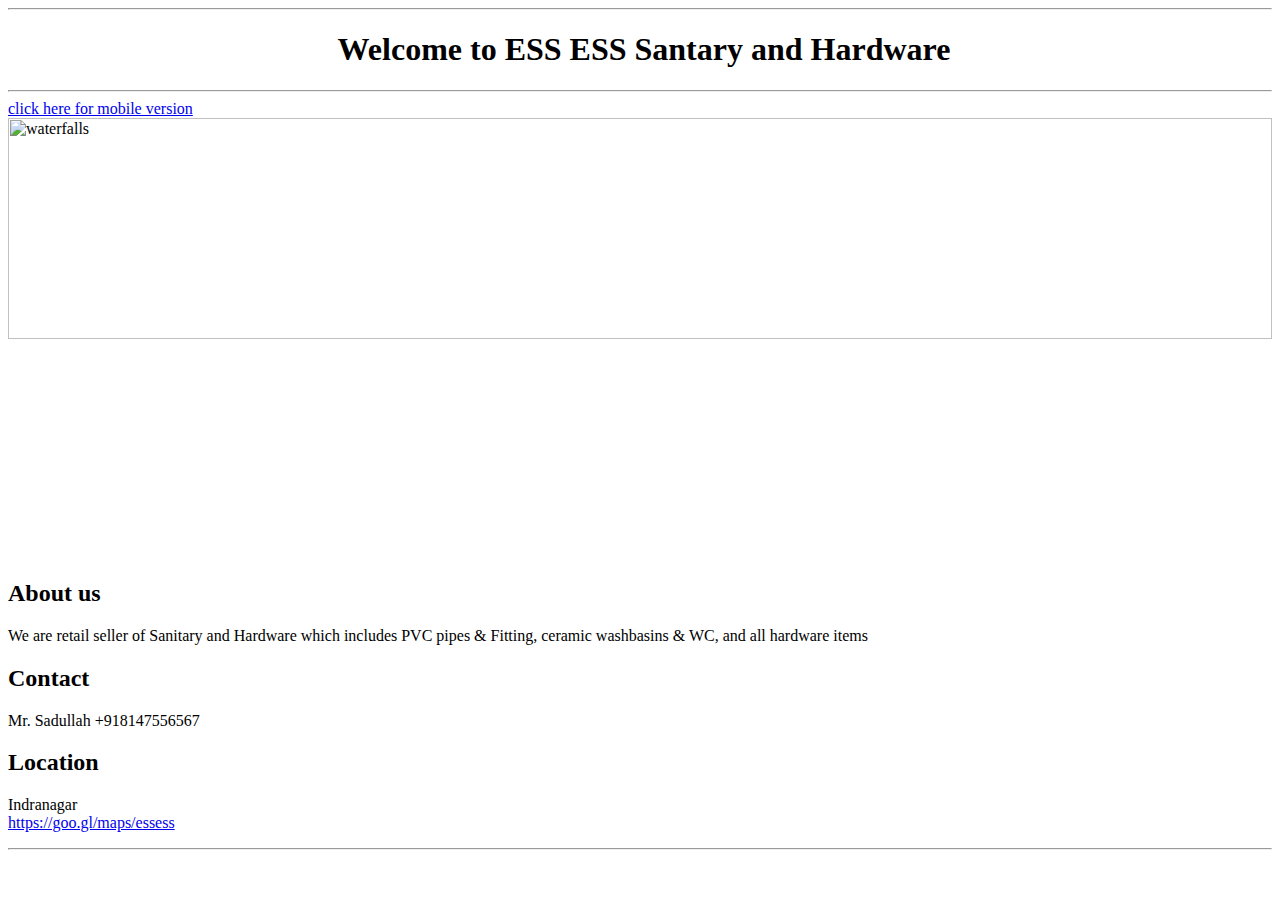
==== essess.html @ fcbf9280 "essess site added" ====
<html>
	<head>
		<title>
			Welcome to ESSESS
		</title>
	</head>

	<body>


<hr />
<h1 style="text-align: center;">&nbsp;Welcome to ESS ESS Santary and Hardware</h1>
<hr />
		<a href="https://mdmsb.github.io/websites/essess/mobilever/index.html" target="_blank">click here for mobile version</a>
<img src="http://www.telegraph.co.uk/content/dam/Travel/Destinations/Europe/Iceland/gulfoss-waterfall-iceland-large.jpg" alt="waterfalls" width="100%" height="50%" />

<h2>About us</h2>	
<p>We are retail seller of Sanitary and Hardware which includes PVC pipes & Fitting, ceramic washbasins & WC, and all hardware items</p>

<h2>Contact</h2>
<p>Mr. Sadullah +918147556567<br +918147556567></p>

<h2>Location</h2>
<p>Indranagar<br>
<a title="essess" href="https://goo.gl/maps/q8wZEAbt4vp">https://goo.gl/maps/essess</a>
</p>
	
<hr />

	









	</body>
</html>
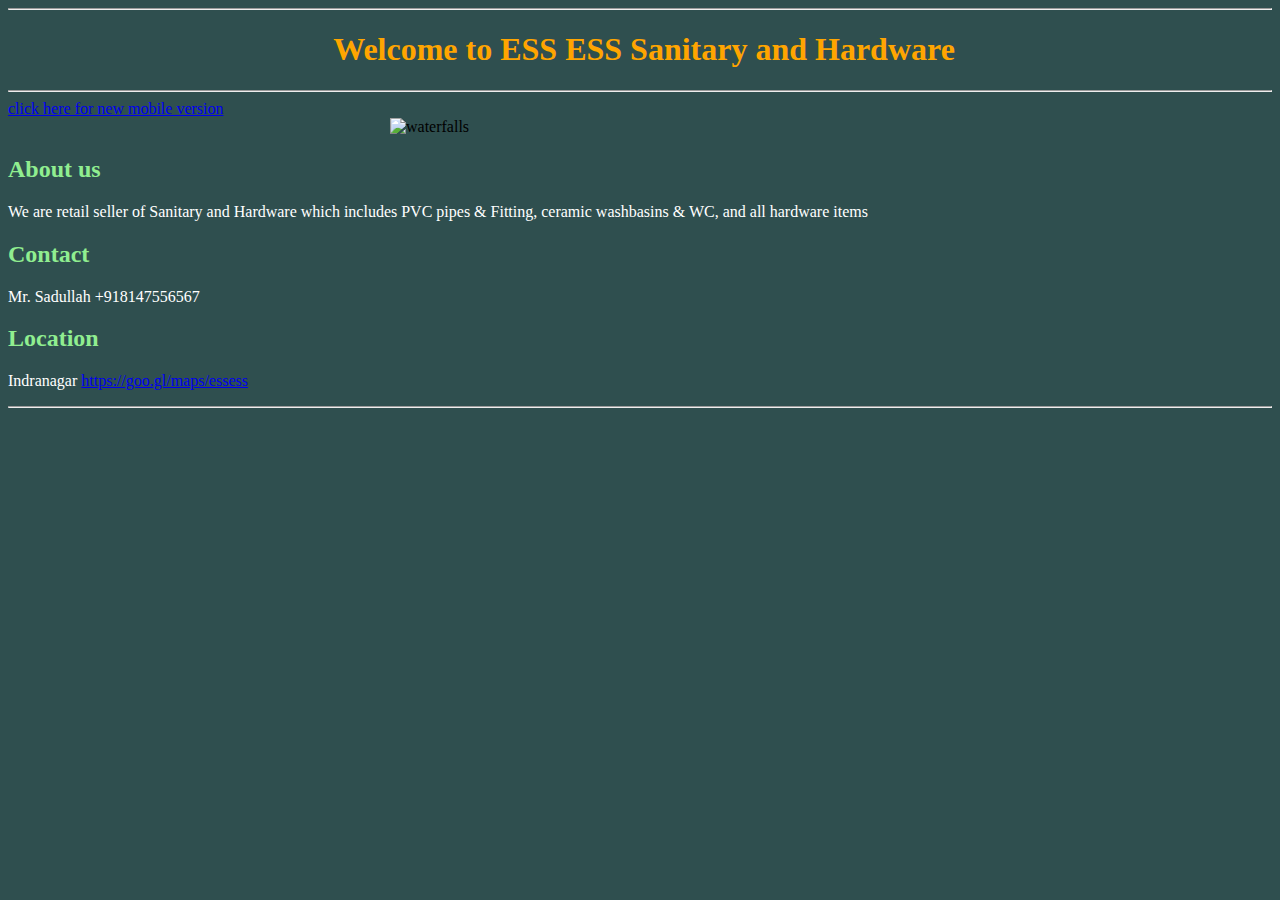
==== commit 462f8f8a: "s" ====
--- a/essess.html
+++ b/essess.html
@@ -1,19 +1,28 @@
-<html>
+<!DOCTYPE html>
 	<head>
+	<meta name="viewport" content="width=device-width, initial-scale=1">
 		<title>
 			Welcome to ESSESS
 		</title>
 	</head>
 
-	<body>
+	<style>
+	h1 {color:Orange;}
+	h2 {color:#90EE90;}
+	p {color:white;}
+	</style>
+	
+	<body style="background-color:#2F4F4F;">
 
 
 <hr />
-<h1 style="text-align: center;">&nbsp;Welcome to ESS ESS Santary and Hardware</h1>
+<h1 style="text-align: center;">&nbsp;Welcome to ESS ESS Sanitary and Hardware</h1>
 <hr />
-		<a href="https://mdmsb.github.io/websites/essess/mobilever/index.html" target="_blank">click here for mobile version</a>
-<img src="http://www.telegraph.co.uk/content/dam/Travel/Destinations/Europe/Iceland/gulfoss-waterfall-iceland-large.jpg" alt="waterfalls" width="100%" height="50%" />
+		<a href="https://mdmsb.github.io/websites/essess/mobilever/index.html" target="_blank">click here for new mobile version</a>
 
+		<div style="max-width:500px; align:center; margin: auto;">
+		<img src="http://www.telegraph.co.uk/content/dam/Travel/Destinations/Europe/Iceland/gulfoss-waterfall-iceland-large.jpg" alt="waterfalls" width="100%"  />
+		</div>
 <h2>About us</h2>	
 <p>We are retail seller of Sanitary and Hardware which includes PVC pipes & Fitting, ceramic washbasins & WC, and all hardware items</p>
 
@@ -21,7 +30,7 @@
 <p>Mr. Sadullah +918147556567<br +918147556567></p>
 
 <h2>Location</h2>
-<p>Indranagar<br>
+<p>Indranagar
 <a title="essess" href="https://goo.gl/maps/q8wZEAbt4vp">https://goo.gl/maps/essess</a>
 </p>
 	
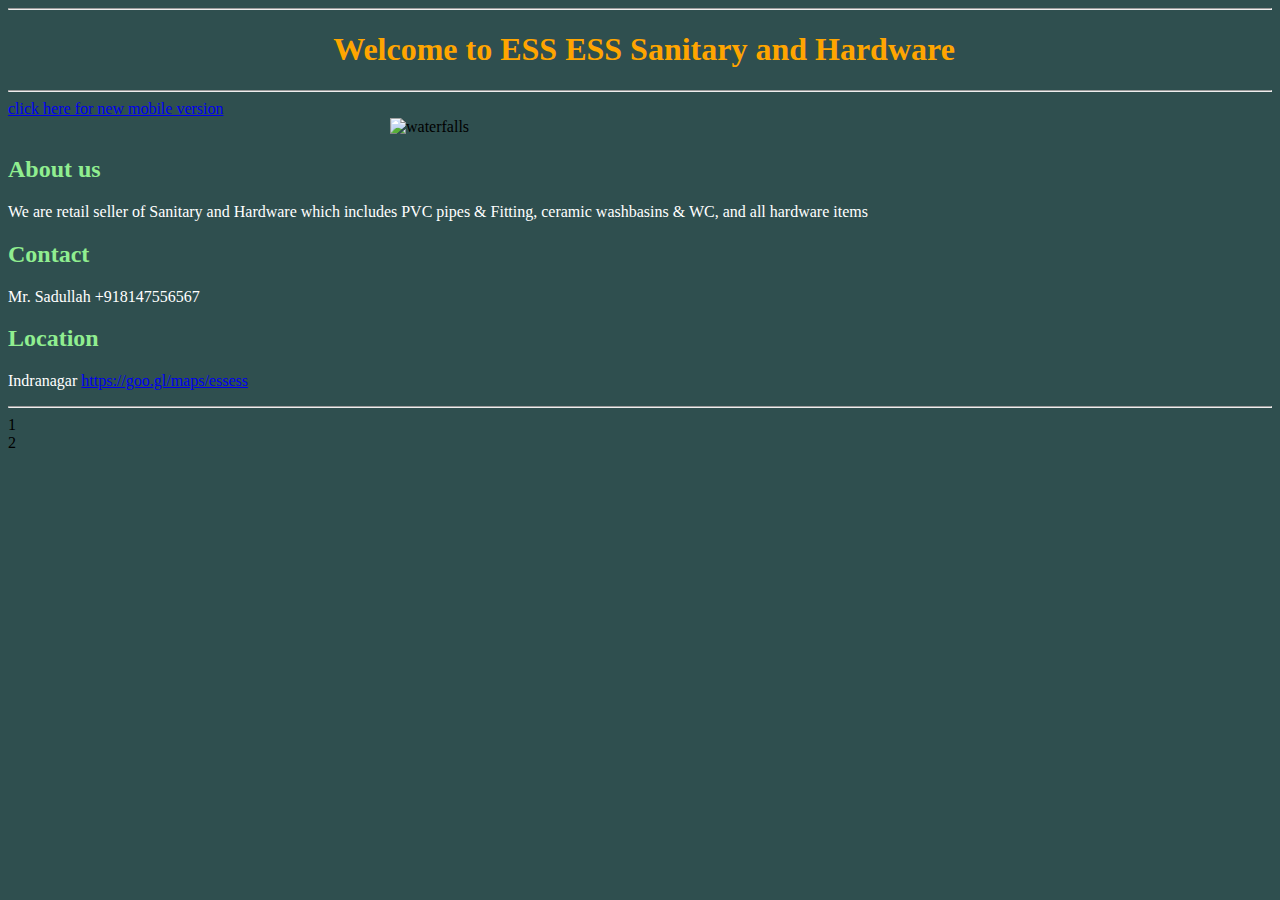
==== commit 9bcf9623: "s" ====
--- a/essess.html
+++ b/essess.html
@@ -1,7 +1,8 @@
 <!DOCTYPE html>
 	<head>
 	<meta name="viewport" content="width=device-width, initial-scale=1">
-		<title>
+	<link rel="stylesheet" type="text/css" href="http://pearlwhite.tk/purecss.css">
+	<title>
 			Welcome to ESSESS
 		</title>
 	</head>
@@ -35,7 +36,12 @@
 </p>
 	
 <hr />
+<div class="container">
 
+<div class="col-sm-6">1</div>
+
+<div class="col-sm-6">2</div>
+</div>
 	
 
 
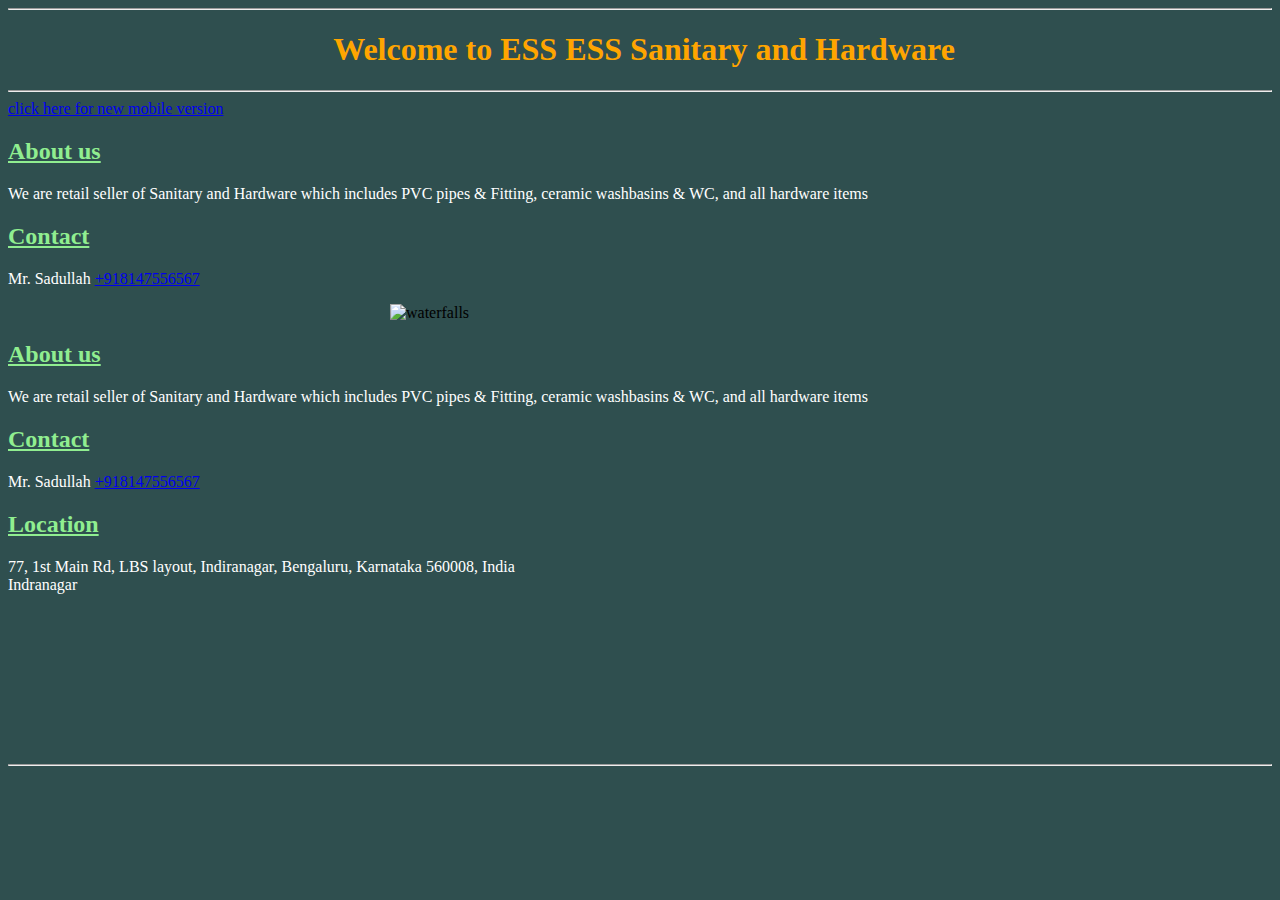
==== commit 98722ad6: "d" ====
--- a/essess.html
+++ b/essess.html
@@ -9,39 +9,64 @@
 
 	<style>
 	h1 {color:Orange;}
-	h2 {color:#90EE90;}
+	h2 {color:#90EE90; text-decoration: underline;}
 	p {color:white;}
 	</style>
 	
-	<body style="background-color:#2F4F4F;">
+<body style="background-color:#2F4F4F;">
 
 
 <hr />
 <h1 style="text-align: center;">&nbsp;Welcome to ESS ESS Sanitary and Hardware</h1>
 <hr />
-		<a href="https://mdmsb.github.io/websites/essess/mobilever/index.html" target="_blank">click here for new mobile version</a>
 
-		<div style="max-width:500px; align:center; margin: auto;">
-		<img src="http://www.telegraph.co.uk/content/dam/Travel/Destinations/Europe/Iceland/gulfoss-waterfall-iceland-large.jpg" alt="waterfalls" width="100%"  />
-		</div>
+
+<a href="mobilever/index.html" target="_blank">click here for new mobile version</a>
+
+
+
+<div class="container" style="border:0;">
+
+<div class="col-sm-3 xs-hidden">
 <h2>About us</h2>	
 <p>We are retail seller of Sanitary and Hardware which includes PVC pipes & Fitting, ceramic washbasins & WC, and all hardware items</p>
+<h2>Contact</h2>
+<p>Mr. Sadullah
+<a href="tel:+918147556567;">+918147556567</a>
+</p>
+</div>
 
+<div class="col-sm-6">
+<div style="max-width:500px; align:center; margin: auto;">
+<img src="http://www.telegraph.co.uk/content/dam/Travel/Destinations/Europe/Iceland/gulfoss-waterfall-iceland-large.jpg" alt="waterfalls" width="100%"  />
+</div>
+</div>
+
+<div class="col-sm-3 xs-visible" style="padding-bottom:0;">
+<h2>About us</h2>	
+<p>We are retail seller of Sanitary and Hardware which includes PVC pipes & Fitting, ceramic washbasins & WC, and all hardware items</p>
 <h2>Contact</h2>
-<p>Mr. Sadullah +918147556567<br +918147556567></p>
+<p>Mr. Sadullah
+<a href="tel:+918147556567">+918147556567</a>
+</p>
+</div>
 
+<div class="col-sm-3" style="padding-top:0;">
 <h2>Location</h2>
-<p>Indranagar
-<a title="essess" href="https://goo.gl/maps/q8wZEAbt4vp">https://goo.gl/maps/essess</a>
+<p>77, 1st Main Rd, LBS layout, Indiranagar, Bengaluru, Karnataka 560008, India</br>
+Indranagar
+<!--<a title="essess" href="https://goo.gl/maps/q8wZEAbt4vp">https://goo.gl/maps/essess</a>-->
+</br>
+<iframe src="https://www.google.com/maps/embed?pb=!1m18!1m12!1m3!1d3887.9038928597474!2d77.62929431482206!3d12.97799849085171!2m3!1f0!2f0!3f0!3m2!1i1024!2i768!4f13.1!3m3!1m2!1s0x0%3A0x6c45b0845011ec6c!2sEss+Ess+Sanitary+And+Hardware!5e0!3m2!1sen!2sus!4v1500815124568" width="100%" height="" frameborder="0" style="border:0" allowfullscreen></iframe>
+
 </p>
+</div>
+
+</div>
 	
 <hr />
-<div class="container">
 
-<div class="col-sm-6">1</div>
 
-<div class="col-sm-6">2</div>
-</div>
 	
 
 
